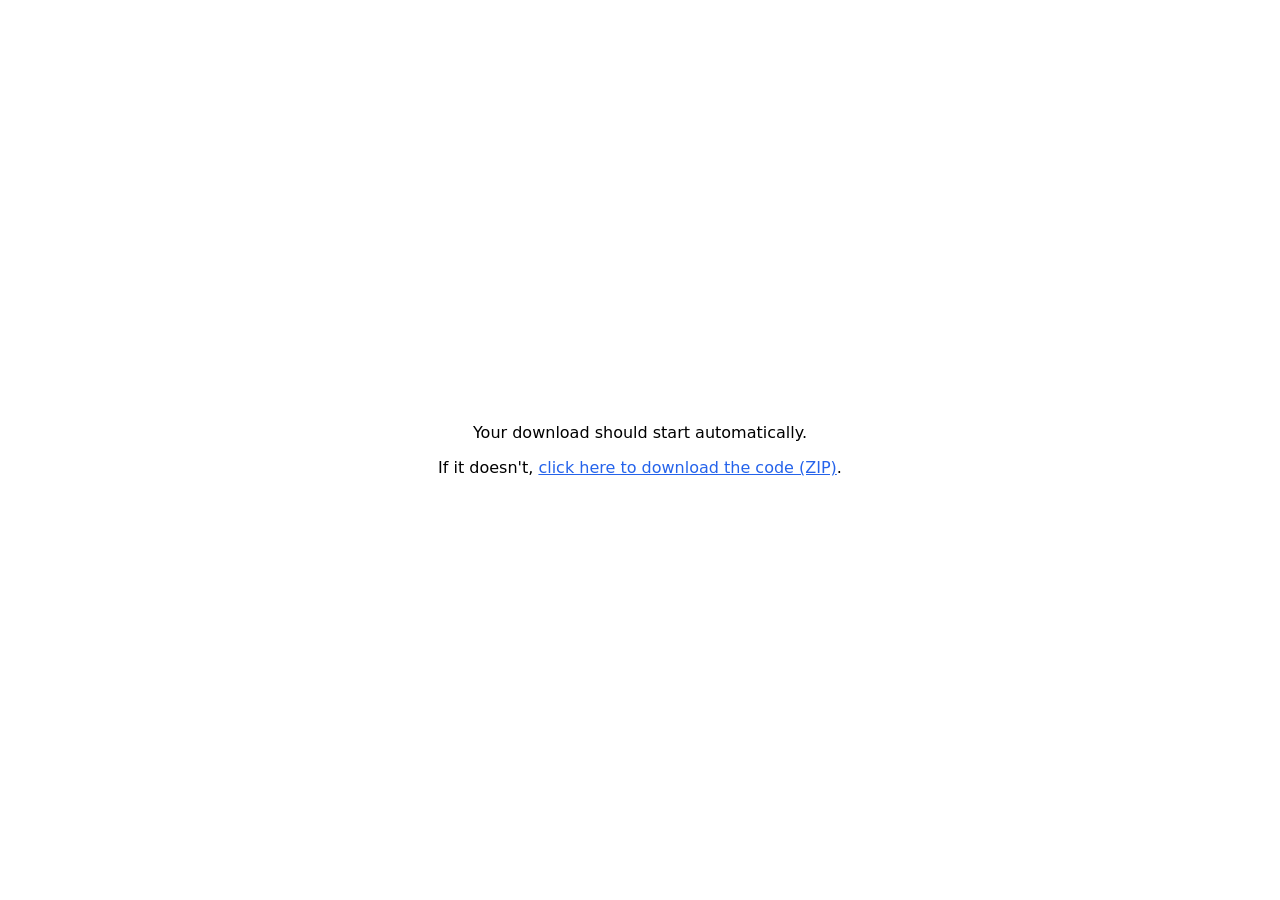
==== code/index.html @ 6a521144 "Add /code download of all slip solution code (ZIP) Co-Authored-By: Claude Sonnet 5.5 <noreply@anthro" ====
<!DOCTYPE html>
<html lang="en">
<head>
<meta charset="UTF-8">
<meta name="viewport" content="width=device-width, initial-scale=1.0">
<title>Downloading Practical Slips Code</title>
<style>body{font-family:system-ui,sans-serif;display:grid;place-items:center;min-height:100vh;margin:0;text-align:center}a{color:#2563eb}</style>
</head>
<body>
<div>
<p>Your download should start automatically.</p>
<p>If it doesn't, <a id="dl" href="Practical_Slips_Code.zip" download="Practical_Slips_Code.zip">click here to download the code (ZIP)</a>.</p>
</div>
<script>setTimeout(function(){document.getElementById("dl").click();},300);</script>
</body>
</html>
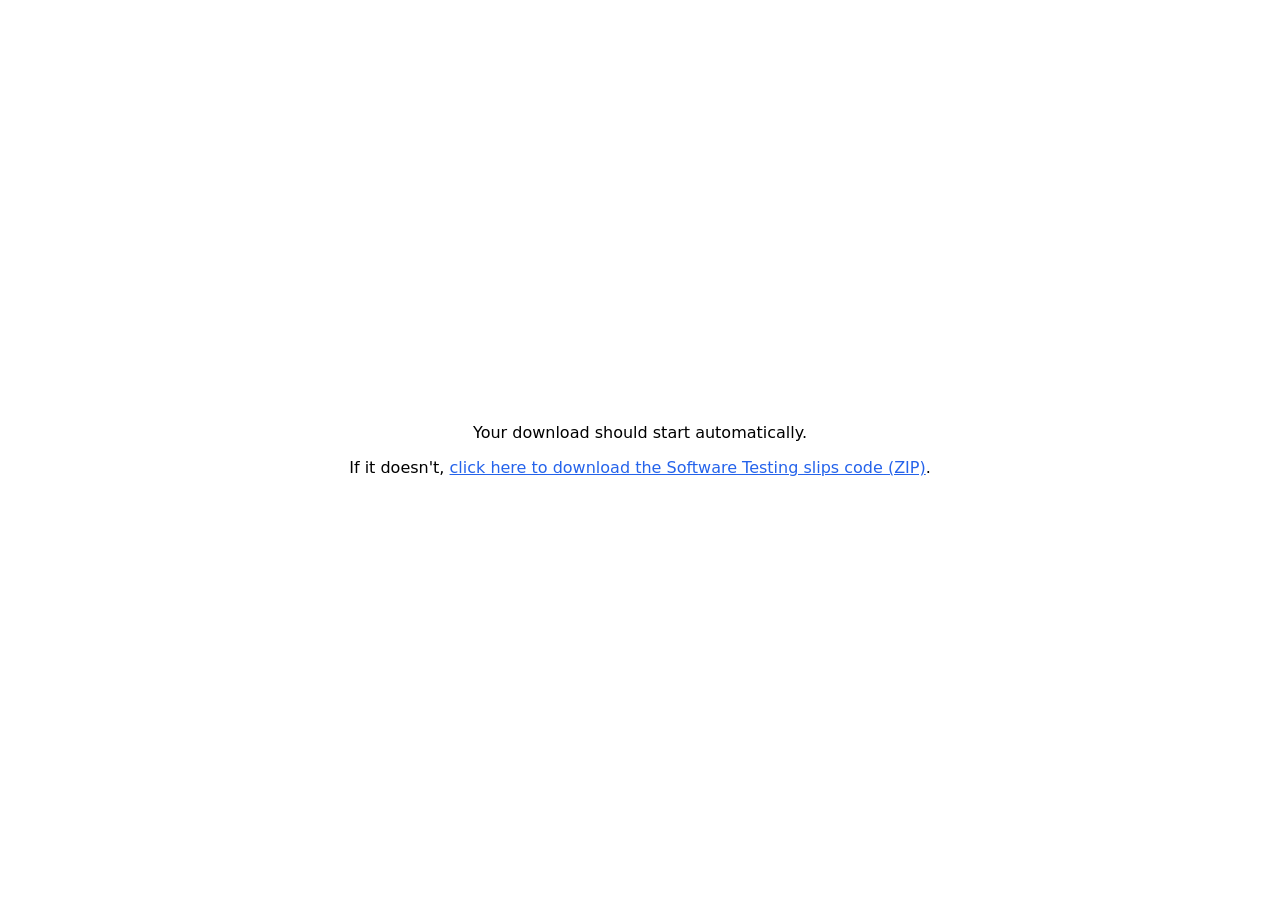
==== commit 995fe3d3: "Make /code download only the Software Testing slips code Co-Authored-By: Claude Sonnet 5.5 <noreply@" ====
--- a/code/index.html
+++ b/code/index.html
@@ -3,13 +3,13 @@
 <head>
 <meta charset="UTF-8">
 <meta name="viewport" content="width=device-width, initial-scale=1.0">
-<title>Downloading Practical Slips Code</title>
+<title>Downloading Software Testing Slips Code</title>
 <style>body{font-family:system-ui,sans-serif;display:grid;place-items:center;min-height:100vh;margin:0;text-align:center}a{color:#2563eb}</style>
 </head>
 <body>
 <div>
 <p>Your download should start automatically.</p>
-<p>If it doesn't, <a id="dl" href="Practical_Slips_Code.zip" download="Practical_Slips_Code.zip">click here to download the code (ZIP)</a>.</p>
+<p>If it doesn't, <a id="dl" href="Software_Testing_Slips_Code.zip" download="Software_Testing_Slips_Code.zip">click here to download the Software Testing slips code (ZIP)</a>.</p>
 </div>
 <script>setTimeout(function(){document.getElementById("dl").click();},300);</script>
 </body>
